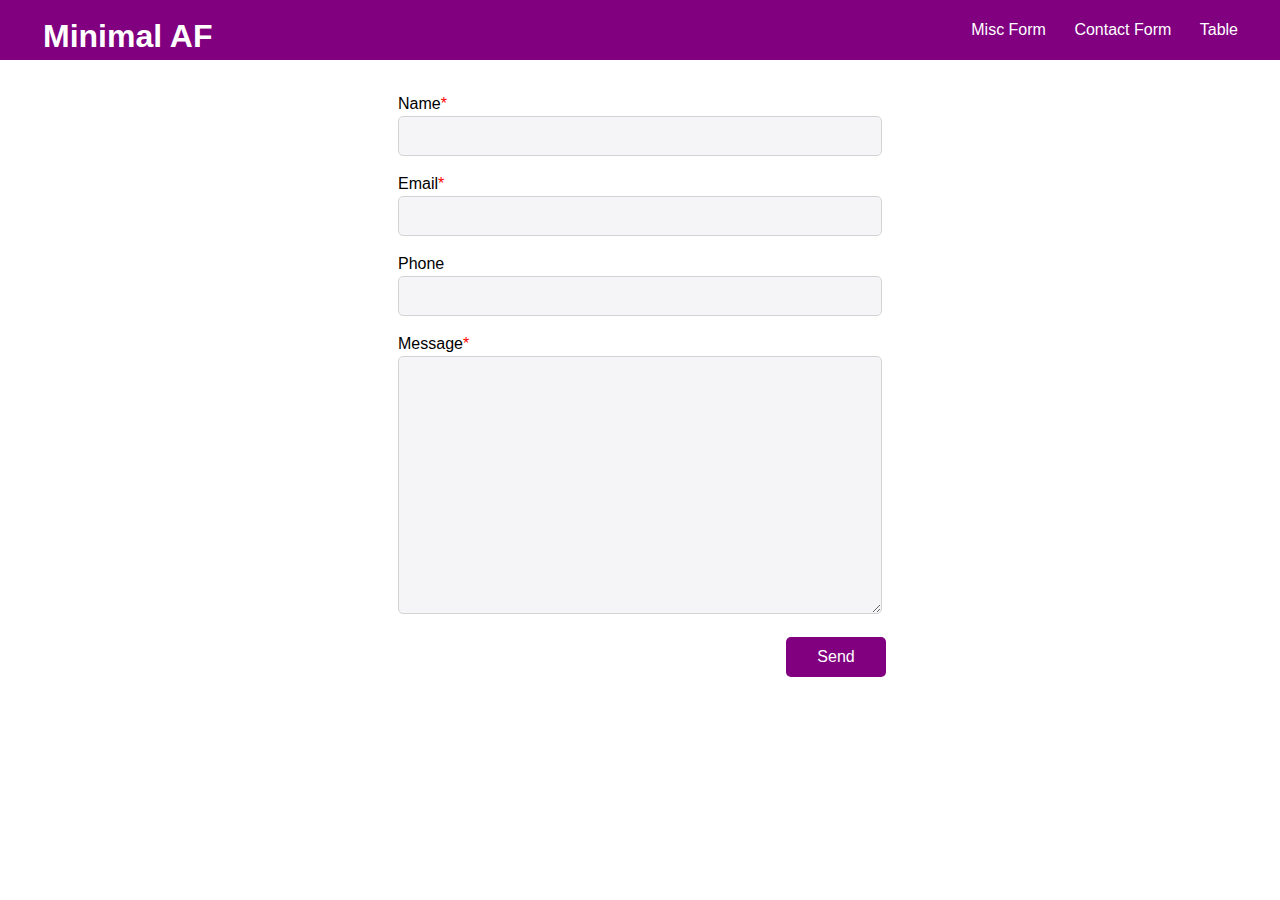
==== contact.html @ 6a2e698a "nav work 2" ====
<!DOCTYPE html>
<html lang="en">
  <head>
    <meta charset="UTF-8" />
    <meta http-equiv="X-UA-Compatible" content="IE=edge" />
    <meta name="viewport" content="width=device-width, initial-scale=1.0" />
    <link rel="stylesheet" href="./styles/main.css" />
    <link rel="stylesheet" href="./styles/reset.css" />
    <title>Contact me</title>
  </head>
  <body>
    <nav>
      <h1><a href="./index.html">Minimal AF</a></h1>
      <ul>
        <li><a href="./misc-form.html">Misc Form</a></li>
        <li><a href="./contact.html">Contact Form</a></li>
        <li><a href="./table.html">Table</a></li>
      </ul>
    </nav>
    <form id="form" onsubmit="event.preventDefault(); submitMessage();">
      <div class="contact-form-container">
        <div class="form-element">
          <label for="name">Name</label>
          <input
            class="form-field"
            type="text"
            id="name"
            name="name"
            required
          />
        </div>

        <p class="form-element">
          <label for="email">Email</label>
          <input
            class="form-field"
            type="email"
            id="email"
            name="email"
            required
          />
        </p>

        <p class="form-element">
          <label for="phone">Phone</label>
          <input class="form-field" type="phone" id="phone" name="phone" />
        </p>

        <p class="form-element col-2">
          <label for="message">Message</label>
          <textarea
            class="form-field"
            id="message"
            name="message"
            rows="10"
            cols="30"
            required
          ></textarea>
        </p>
        <p class="button-row">
          <button class="primary" type="submit">Send</button>
        </p>
      </div>
    </form>
    <script src="./js/contact.js"></script>
  </body>
</html>
---- styles/main.css ----
:root {
  --primary: purple;
  --primary-darken: rgb(98, 0, 98);
  --accent: rgb(234, 199, 2);
  --off-white: rgb(245, 245, 248);
  --warning: red;
}
body {
  font-family: Arial, Helvetica, sans-serif;
  scrollbar-gutter: stable both-edges;
}
.form-element {
  margin: 0.5rem;
  margin-bottom: 1rem;
}
.form-element input:focus,
.form-element select:focus,
.form-element textarea:focus {
  outline-color: var(--primary);
}
.form-element label {
  display: block;
}
input,
select,
textarea,
summary {
  border: 1px solid lightgray;
  border-radius: 5px;
  background-color: var(--off-white);
  width: 100%;
  min-width: 300px;
  padding: 0.5rem;
}
input,
select {
  height: 40px;
}

button {
  padding: 0.5rem;
  margin-right: 0.25rem;
  min-width: 100px;
  border: none;
  border-radius: 5px;
}
button:hover {
  filter: brightness(0.9);
}
button:active {
  filter: brightness(1.1);
}
button.primary {
  background-color: var(--primary);
  color: white;
}
button.accent {
  background-color: var(--accent);
  color: black;
}

#toggle-pw-button {
  position: relative;
  top: 23px;
  right: 65px;
  min-width: 40px;
  border-radius: 20px;
  background-color: rgba(255, 255, 255, 0);
}

.col-2 {
  grid-column: 1/3;
}

.button-row {
  grid-column: 2;
  text-align: end;
}

.container {
  margin: auto;
  max-width: 650px;
  display: grid;
  grid-template-columns: repeat(2, 50%);
  grid-template-rows: auto;
}

.contact-form-container {
  margin: auto;
  max-width: 500px;
}

@media (max-width: 699px) {
  .col-2 {
    grid-column: 1;
  }
  .button-row {
    grid-column: 1;
    text-align: center;
  }
  .container {
    grid-template-columns: 100%;
    grid-template-rows: auto;
  }
}

#details-wrapper {
  max-width: 700px;
  margin: 1rem auto;
}

summary {
  height: 40px;
  min-width: 200px;
  padding: 10px;
}
.content {
  margin: 10px;
  margin-left: 20px;
}
label:has(+ .required-field)::after {
  content: '*';
  color: var(--warning);
}

nav {
  height: 60px;
  background-color: var(--primary);
  display: flex;
  justify-content: space-between;
  margin-bottom: 2rem;
  width: 100vw;
}
nav h1 {
  padding: 12px 43px;
}
nav ul {
  list-style-type: none;
  margin: 0;
  padding: 0;
  overflow: hidden;
  padding-right: 30px;
}
nav li {
  display: inline-block;
}
nav li a {
  display: block;
  text-align: center;
  padding: 18px 12px;
}
nav li a:hover {
  background-color: var(--primary-darken);
}
nav,
nav a {
  color: white;
  text-decoration: none;
}
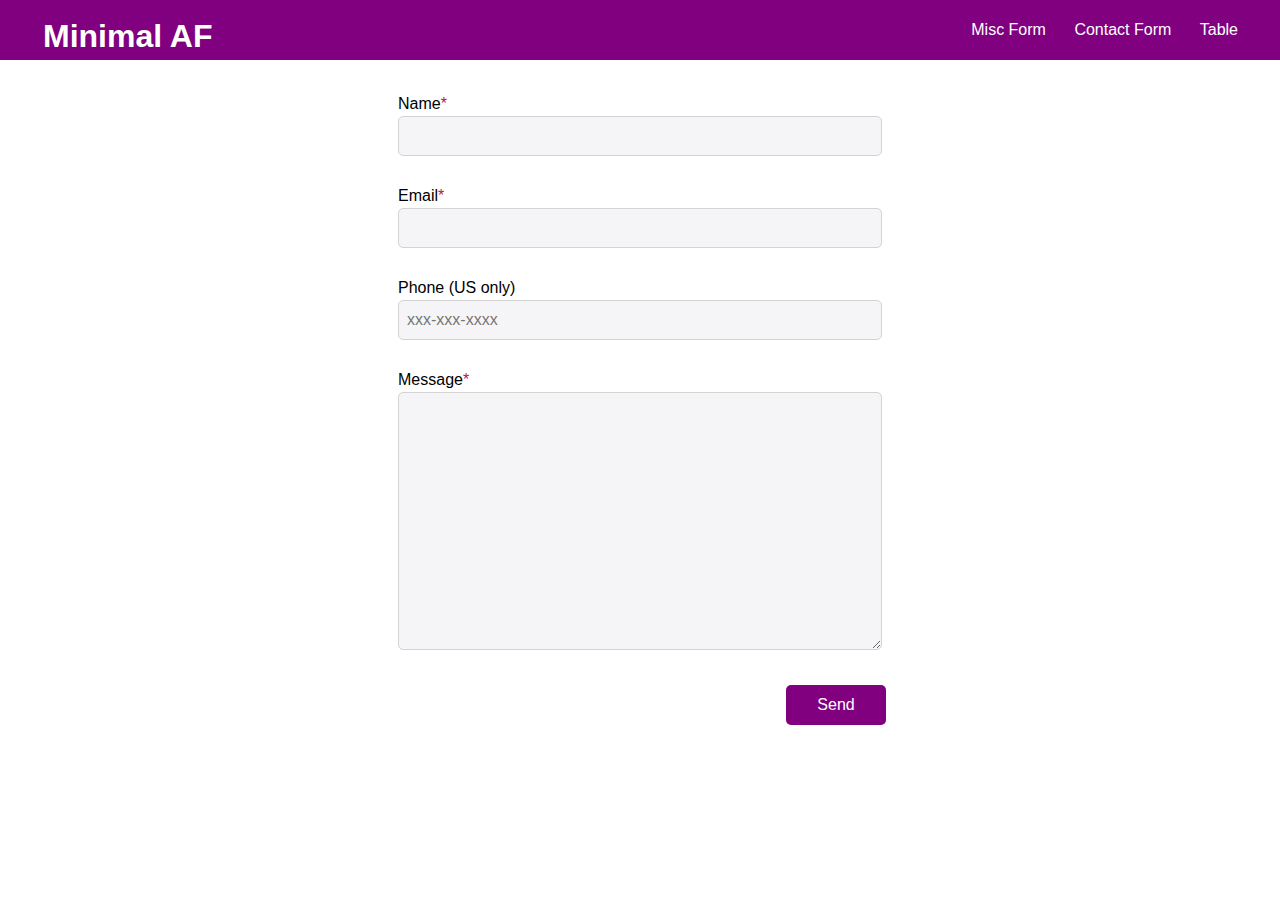
==== commit fee0408c: "Email/phone validation" ====
--- a/contact.html
+++ b/contact.html
@@ -17,7 +17,11 @@
         <li><a href="./table.html">Table</a></li>
       </ul>
     </nav>
-    <form id="form" onsubmit="event.preventDefault(); submitMessage();">
+    <form
+      id="form"
+      onsubmit="event.preventDefault(); submitMessage();"
+      novalidate
+    >
       <div class="contact-form-container">
         <div class="form-element">
           <label for="name">Name</label>
@@ -28,9 +32,10 @@
             name="name"
             required
           />
+          <div class="error-message"></div>
         </div>
 
-        <p class="form-element">
+        <div class="form-element">
           <label for="email">Email</label>
           <input
             class="form-field"
@@ -39,14 +44,21 @@
             name="email"
             required
           />
-        </p>
+          <div class="error-message" id="email-error-message"></div>
+        </div>
 
-        <p class="form-element">
-          <label for="phone">Phone</label>
-          <input class="form-field" type="phone" id="phone" name="phone" />
-        </p>
-
-        <p class="form-element col-2">
+        <div class="form-element">
+          <label for="phone">Phone (US only)</label>
+          <input
+            class="form-field"
+            type="tel"
+            id="phone"
+            name="phone"
+            placeholder="xxx-xxx-xxxx"
+          />
+          <div class="error-message"></div>
+        </div>
+        <div class="form-element col-2">
           <label for="message">Message</label>
           <textarea
             class="form-field"
@@ -56,12 +68,20 @@
             cols="30"
             required
           ></textarea>
-        </p>
+          <div class="error-message"></div>
+        </div>
+
         <p class="button-row">
-          <button class="primary" type="submit">Send</button>
+          <button class="primary" id="submit-button" type="submit">Send</button>
         </p>
       </div>
     </form>
+    <p class="message-received hide" id="message-received">
+      Thanks! I'll get back to you soon.
+    </p>
+    <p class="error-sending-message error-text hide" id="error-sending-message">
+      Sorry, there was an error in sending the message. Please try again.
+    </p>
     <script src="./js/contact.js"></script>
   </body>
 </html>
--- a/styles/main.css
+++ b/styles/main.css
@@ -3,7 +3,7 @@
   --primary-darken: rgb(98, 0, 98);
   --accent: rgb(234, 199, 2);
   --off-white: rgb(245, 245, 248);
-  --warning: red;
+  --warning: #c20e3e;
 }
 body {
   font-family: Arial, Helvetica, sans-serif;
@@ -157,3 +157,14 @@
   color: white;
   text-decoration: none;
 }
+.form-element .error-message {
+  height: 12px;
+  font-size: small;
+  color: var(--warning);
+}
+.show {
+  visibility: visible;
+}
+.hide {
+  visibility: hidden;
+}
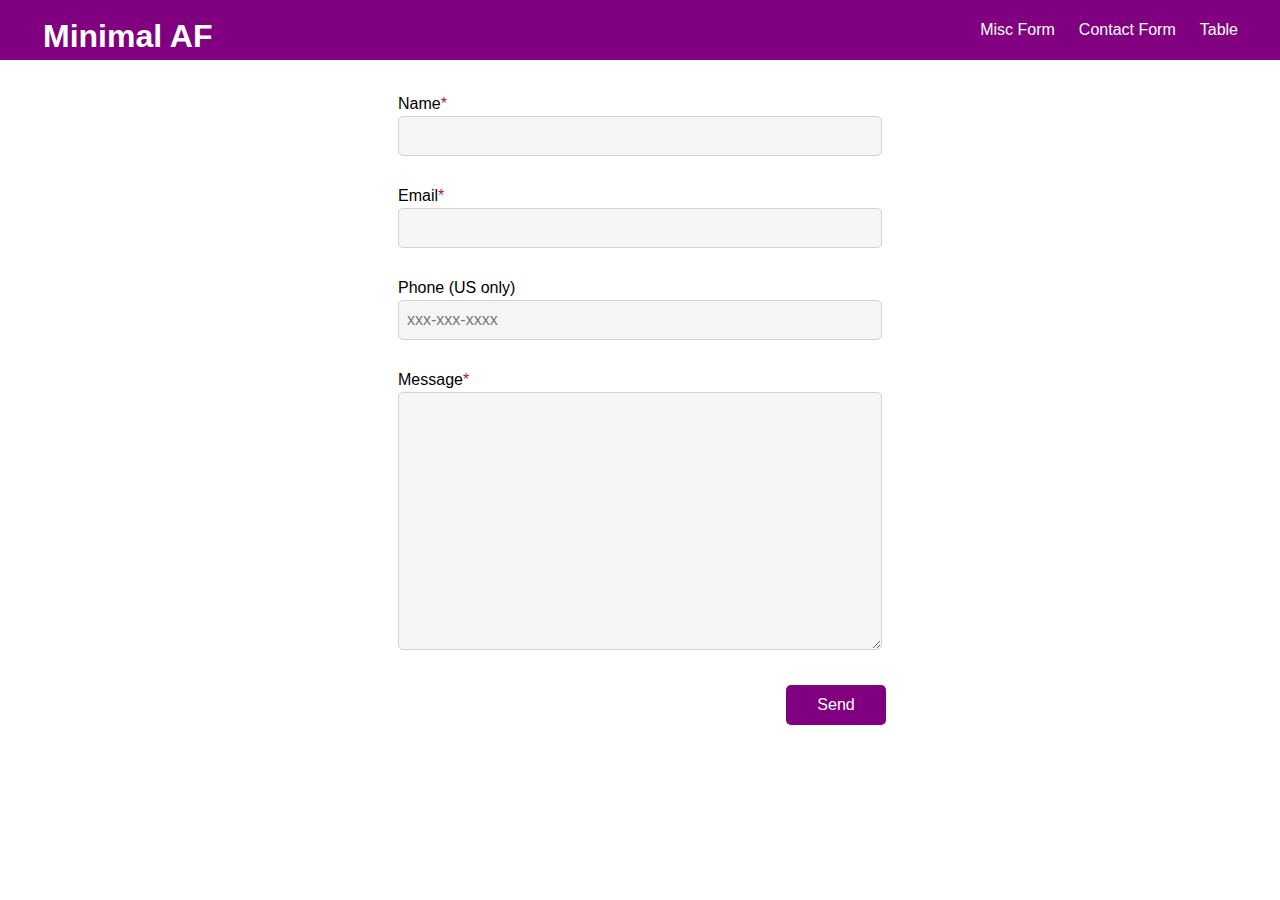
==== commit 5c6e472b: "Fix form submit method, work on mobile nav" ====
--- a/contact.html
+++ b/contact.html
@@ -6,22 +6,29 @@
     <meta name="viewport" content="width=device-width, initial-scale=1.0" />
     <link rel="stylesheet" href="./styles/main.css" />
     <link rel="stylesheet" href="./styles/reset.css" />
+    <link rel="stylesheet" href="./styles/form.css" />
     <title>Contact me</title>
   </head>
   <body>
     <nav>
       <h1><a href="./index.html">Minimal AF</a></h1>
-      <ul>
-        <li><a href="./misc-form.html">Misc Form</a></li>
-        <li><a href="./contact.html">Contact Form</a></li>
-        <li><a href="./table.html">Table</a></li>
+      <ul id="menu" class="menu">
+        <li class="menu-item"><a href="./misc-form.html">Misc Form</a></li>
+        <li class="menu-item"><a href="./contact.html">Contact Form</a></li>
+        <li class="menu-item"><a href="./table.html">Table</a></li>
       </ul>
+      <div class="menu-icon-wrapper">
+        <img
+          class="menu-icon"
+          src="images/menu-white-36dp.svg"
+          width="36"
+          height="36"
+          alt="menu icon"
+          onclick="toggleMenu()"
+        />
+      </div>
     </nav>
-    <form
-      id="form"
-      onsubmit="event.preventDefault(); submitMessage();"
-      novalidate
-    >
+    <form id="form" onsubmit="event.preventDefault();" novalidate>
       <div class="contact-form-container">
         <div class="form-element">
           <label for="name">Name</label>
@@ -83,5 +90,6 @@
       Sorry, there was an error in sending the message. Please try again.
     </p>
     <script src="./js/contact.js"></script>
+    <script src="./js/menu.js"></script>
   </body>
 </html>
--- a/styles/main.css
+++ b/styles/main.css
@@ -3,126 +3,22 @@
   --primary-darken: rgb(98, 0, 98);
   --accent: rgb(234, 199, 2);
   --off-white: rgb(245, 245, 248);
+  --gray: #e6e8f5;
+  --dark-gray: #717171;
   --warning: #c20e3e;
 }
 body {
   font-family: Arial, Helvetica, sans-serif;
   scrollbar-gutter: stable both-edges;
 }
-.form-element {
-  margin: 0.5rem;
-  margin-bottom: 1rem;
+/* General classes */
+.show {
+  visibility: visible;
 }
-.form-element input:focus,
-.form-element select:focus,
-.form-element textarea:focus {
-  outline-color: var(--primary);
+.hide {
+  visibility: hidden;
 }
-.form-element label {
-  display: block;
-}
-input,
-select,
-textarea,
-summary {
-  border: 1px solid lightgray;
-  border-radius: 5px;
-  background-color: var(--off-white);
-  width: 100%;
-  min-width: 300px;
-  padding: 0.5rem;
-}
-input,
-select {
-  height: 40px;
-}
-
-button {
-  padding: 0.5rem;
-  margin-right: 0.25rem;
-  min-width: 100px;
-  border: none;
-  border-radius: 5px;
-}
-button:hover {
-  filter: brightness(0.9);
-}
-button:active {
-  filter: brightness(1.1);
-}
-button.primary {
-  background-color: var(--primary);
-  color: white;
-}
-button.accent {
-  background-color: var(--accent);
-  color: black;
-}
-
-#toggle-pw-button {
-  position: relative;
-  top: 23px;
-  right: 65px;
-  min-width: 40px;
-  border-radius: 20px;
-  background-color: rgba(255, 255, 255, 0);
-}
-
-.col-2 {
-  grid-column: 1/3;
-}
-
-.button-row {
-  grid-column: 2;
-  text-align: end;
-}
-
-.container {
-  margin: auto;
-  max-width: 650px;
-  display: grid;
-  grid-template-columns: repeat(2, 50%);
-  grid-template-rows: auto;
-}
-
-.contact-form-container {
-  margin: auto;
-  max-width: 500px;
-}
-
-@media (max-width: 699px) {
-  .col-2 {
-    grid-column: 1;
-  }
-  .button-row {
-    grid-column: 1;
-    text-align: center;
-  }
-  .container {
-    grid-template-columns: 100%;
-    grid-template-rows: auto;
-  }
-}
-
-#details-wrapper {
-  max-width: 700px;
-  margin: 1rem auto;
-}
-
-summary {
-  height: 40px;
-  min-width: 200px;
-  padding: 10px;
-}
-.content {
-  margin: 10px;
-  margin-left: 20px;
-}
-label:has(+ .required-field)::after {
-  content: '*';
-  color: var(--warning);
-}
-
+/* Navigation */
 nav {
   height: 60px;
   background-color: var(--primary);
@@ -157,14 +53,50 @@
   color: white;
   text-decoration: none;
 }
-.form-element .error-message {
-  height: 12px;
-  font-size: small;
-  color: var(--warning);
+.menu {
+  display: flex;
 }
-.show {
-  visibility: visible;
+.menu-icon {
+  margin-right: 1rem;
+  margin-top: 10px;
+  display: none;
 }
-.hide {
-  visibility: hidden;
+.menu-icon-wrapper {
+  display: none;
 }
+
+@media (max-width: 649px) {
+  .menu-icon-wrapper {
+    width: 70%;
+    display: flex;
+    justify-content: flex-end;
+  }
+  .menu-icon {
+    display: block;
+    cursor: pointer;
+  }
+  nav h1 {
+    padding: 12px 0 0 20px;
+  }
+  nav ul {
+    padding-right: 0;
+    width: 200px;
+  }
+  nav li a {
+    text-align: center;
+    font-size: larger;
+  }
+  .menu {
+    opacity: 0;
+    z-index: -1;
+    flex-direction: column;
+    background-color: var(--dark-gray);
+    position: absolute;
+    right: 60px;
+    top: 60px;
+  }
+  .menu.show {
+    opacity: 1;
+    z-index: 2;
+  }
+}
--- a/styles/form.css
+++ b/styles/form.css
@@ -0,0 +1,113 @@
+/* Form elements */
+.form-element {
+  margin: 0.5rem;
+  margin-bottom: 1rem;
+}
+.form-element input:focus,
+.form-element select:focus,
+.form-element textarea:focus {
+  outline-color: var(--primary);
+}
+.form-element label {
+  display: block;
+}
+input,
+select,
+textarea,
+summary {
+  border: 1px solid lightgray;
+  border-radius: 5px;
+  background-color: var(--off-white);
+  width: 100%;
+  min-width: 300px;
+  padding: 0.5rem;
+}
+input,
+select {
+  height: 40px;
+}
+button {
+  padding: 0.5rem;
+  margin-right: 0.25rem;
+  min-width: 100px;
+  border: none;
+  border-radius: 5px;
+}
+button:hover {
+  filter: brightness(0.9);
+}
+button:active {
+  filter: brightness(1.1);
+}
+button.primary {
+  background-color: var(--primary);
+  color: white;
+}
+button.accent {
+  background-color: var(--accent);
+  color: black;
+}
+#toggle-pw-button {
+  position: relative;
+  top: 23px;
+  right: 65px;
+  min-width: 40px;
+  border-radius: 20px;
+  background-color: rgba(255, 255, 255, 0);
+}
+.form-element .error-message {
+  height: 12px;
+  font-size: small;
+  color: var(--warning);
+}
+/* Form element - details (acordian) */
+#details-wrapper {
+  max-width: 700px;
+  margin: 1rem auto;
+}
+summary {
+  height: 40px;
+  min-width: 200px;
+  padding: 10px;
+}
+.details-content {
+  margin: 10px;
+  margin-left: 20px;
+}
+label:has(+ .required-field)::after {
+  content: '*';
+  color: var(--warning);
+}
+/* Form layout */
+.col-2 {
+  grid-column: 1/3;
+}
+.button-row {
+  grid-column: 2;
+  text-align: end;
+}
+.misc-form-container {
+  margin: auto;
+  max-width: 650px;
+  display: grid;
+  grid-template-columns: repeat(2, 50%);
+  grid-template-rows: auto;
+}
+.contact-form-container,
+.modal-form-container {
+  margin: auto;
+  max-width: 500px;
+}
+@media (max-width: 699px) {
+  .col-2 {
+    grid-column: 1;
+  }
+  .button-row {
+    grid-column: 1;
+    text-align: center;
+  }
+  .misc-form-container {
+    grid-template-columns: 100%;
+    grid-template-rows: auto;
+  }
+}
